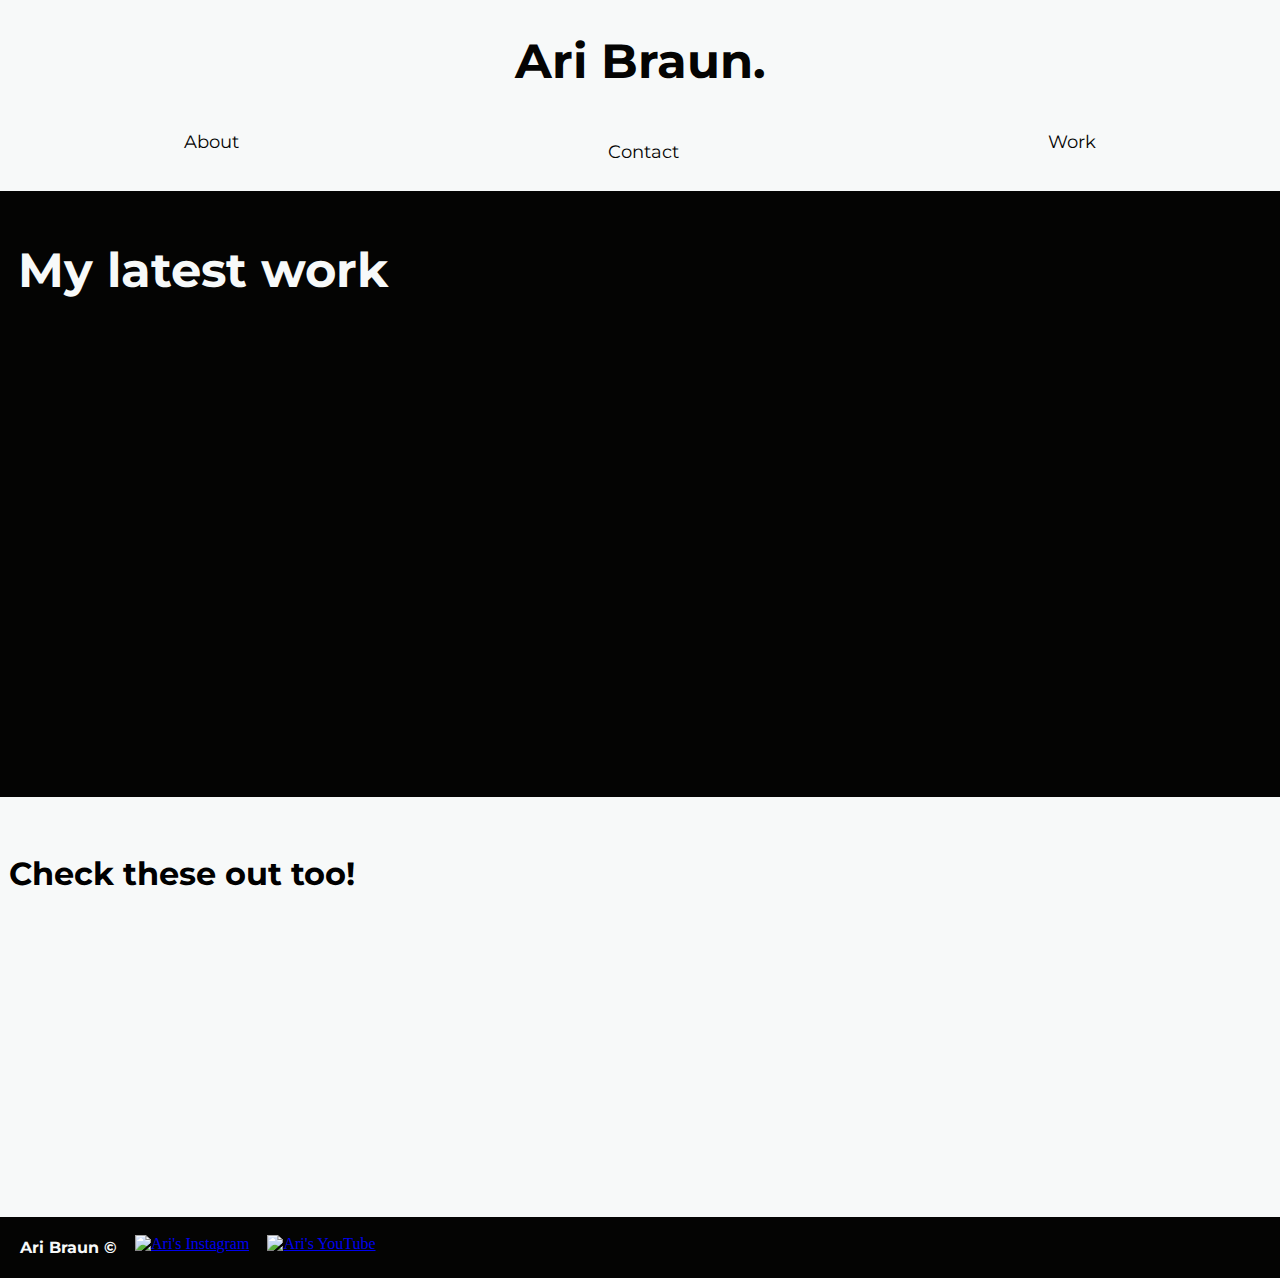
==== index.html @ a3326061 "Add files via upload" ====
<!DOCTYPE html>
<html lang="en">
<head>
    <meta charset="UTF-8">
    <meta name="viewport" content="width=device-width, initial-scale=1.0">
    <title>Ari Braun</title>
    <link rel="stylesheet" href="styles.css">
    <link rel="preconnect" href="https://fonts.googleapis.com">
    <link rel="preconnect" href="https://fonts.gstatic.com" crossorigin>
    <link href="https://fonts.googleapis.com/css2?family=Montserrat:wght@600&display=swap" rel="stylesheet">
    <link rel="icon" type="image/x-icon" href="/Images/camera-favicon.png">
</head>
<body>
<div id="content">
    <div id="header">
        <div id="logo"><a href="index.html"><h1>Ari Braun.</h1></a></div>
        <div id="navbar">
            <div id="about_p"><a href="Pages/about.html">About</a></div>
            <div id="contact"><a href="Pages/contact.html">Contact</a></div>
            <div id="work"><a href="Pages/work.html">Work</a></div>
        </div>
    </div>
    <div id="block1">
        <div><h1>My latest work</h1></div>
        <div id="main-video"><iframe width="747px" height="420px" src="https://www.youtube.com/embed/8vkKXTP2VdE?si=W1jyLZe9teTlfwL6" title="YouTube video player" frameborder="0" allow="accelerometer; autoplay; clipboard-write; encrypted-media; gyroscope; picture-in-picture; web-share" allowfullscreen></iframe></div>
    </div>
    <div id="block2"></div>
        <div id="text2">
            <h1>Check these out too!</h1>
        </div>
        <div id="videos2">
            <div class="video"><iframe width="373" height="210" src="https://www.youtube.com/embed/Kema9g8_OJM?si=vquWUNp9NnS10T09&amp;controls=0" title="YouTube video player" frameborder="0" allow="accelerometer; autoplay; clipboard-write; encrypted-media; gyroscope; picture-in-picture; web-share" allowfullscreen></iframe></div>
            <div class="video"><iframe width="373" height="210" src="https://www.youtube.com/embed/3Yx9Z3s3bVE?si=ONmzGy3_bD_RC7YZ&amp;controls=0" title="YouTube video player" frameborder="0" allow="accelerometer; autoplay; clipboard-write; encrypted-media; gyroscope; picture-in-picture; web-share" allowfullscreen></iframe></div>
            <div class="video"><iframe width="373" height="210" src="https://www.youtube.com/embed/oQXKjjsfZlw?si=5ldewxpfmsOIZkzn&amp;controls=0" title="YouTube video player" frameborder="0" allow="accelerometer; autoplay; clipboard-write; encrypted-media; gyroscope; picture-in-picture; web-share" allowfullscreen></iframe></div>
        </div>
    </div>
</div>
<div id="footer">
    <div id="trademark">
        <div><h4>Ari Braun &copy;</h4></div>
    </div>
    <div class="socials"><a href="https://www.instagram.com/ari.braun7/"><img src="Images/instagram.png" alt="Ari's Instagram"></a></div>
    <div class="socials"><a href="https://www.youtube.com/@aribraun9014"><img src="Images/youtube.png" alt="Ari's YouTube"></a></div>
</div>
</body> 
</html>
---- styles.css ----
html, body {
    margin: 0;
}

#contact {
    display: flex;
    flex-direction: row;
}

#header {
    display: flex;
    flex-direction: column;
    background-color: #F7F9F9;
    justify-content: center;

}

#footer {
    display: flex;
    flex-direction: row;

}


#trademark {
    font-family: 'Montserrat', sans-serif;
    display: flex;
}

#socials img {
    width: 40px;
}

#content {
    background-color: #F7F9F9;
    flex: 1;
}

body {
    background-color: #F7F9F9;
}

#header #navbar a:hover {
    color: #FF5964;
}

#header #logo a:hover {
    transition: all .2s ease-in-out;
    transform: scale(1.1);
}

#logo {
    display: flex;
    justify-content: center;
    font-family: 'Montserrat', sans-serif;
    font-size: 24px;
    text-decoration: none;
}

#logo a {
    text-decoration: none;
    color: #040403;

}

#navbar {
    display: flex;
    flex-direction: row;
    justify-content: space-around;
    margin-top: 1vh;
    margin-bottom: 2vh;
}

#navbar a {
    font-family: 'Montserrat', sans-serif;
    font-size: 18px;
    text-decoration: none;
    color: #040403;
    padding: 10px;

}

#block2 {
    display: flex;
    flex-direction: row;
}

#block1 {
    background-color: #040403;
    color: #F7F9F9;
    font-family: 'Montserrat', sans-serif;
    margin: 0px;
    padding: 2vh;
    display: flex;
    flex-direction: column;
    font-size: 24px;
}

#block2 {
    background-color: #F7F9F9;
    color: #040403;
    font-family: 'Montserrat', sans-serif;
    padding: 2vh;
    display: flex;
    flex-direction: column;
    font-size: 18px;
}

#block2 h1 {
    margin-bottom: 3vh;
    text-align: center;
    font-weight: 300;
    min-height: 300vh;

}

#text2 {
    display: flex;
    margin-left: 1vh;
    font-family: 'Montserrat', sans-serif;
}

#videos2 {
    display: flex;
    flex-direction: column;
    justify-content: space-between;
}


#main-video {
    align-items: center;
    display: flex;
    margin-bottom: 3vh;
}

#videos2 {
    display: flex;
    flex-direction: row;
    justify-content: space-evenly;
    margin-bottom: 70px;
}

#footer {
    display: flex;
    flex-direction: row;
    background-color: #040403;
}

#trademark {
    display: flex;
    align-items: flex-end;
    color: #F7F9F9;
    margin-left: 20px;
}

.socials img {
    height: 24px;
    margin-left: 18px;
    padding-top: 18px;
}

#about-b {
    display: flex;
    flex-direction: row;
    justify-content: space-between;
    align-items: center;
    padding-top: 22px;
    margin-bottom: 18vh;
    margin-top: 15vh;
}

#about-image {
    flex: 1;
    display: flex;
    justify-content: flex-start;
    margin-left: 70px;
    margin-right: 50px;
}

#about-text {
    flex: 1;
    font-family: 'Montserrat', sans-serif;
    max-width: 40%;
    margin-right: 100px;
}

#about-image img {
    width: 70vh;
    height: auto;
}

#work-b{
    display: flex;
    flex-direction:column;
    margin-bottom: 9vh;
}

#video-wrapper {
    display: flex;
    flex-direction: column;
    margin-top: 8vh;
}
.video-row {
    display: flex;
    flex-direction: row;
    justify-content: space-around;
    max-width: 95%;
}


#contact-form {
    display: flex;
    align-items: center;
    justify-content: center;
}

#work-title {
    font-family: 'Montserrat', sans-serif;
    margin-left: 5vh;
    font-size: 40px;
}

.video{
    margin: 1vh;
}



/* Made with some help of video */
form {
    background-color: #040403;
    display: flex;
    flex-direction: column;
    padding: 2vw 4vw;
    width: 90%;
    max-width: 600px;
    border-radius: 8px;
    margin-bottom: 17vh;
    margin-top: 10vh;

}

form h2 {
    color: #F7F9F9;
    margin-bottom: 20px;
    font-family: 'Montserrat', sans-serif;
    font-weight: 800;
}

form input {

    border: 0;
    margin: 10px, 0;
    padding: 20px;
    outline: none;
    background-color: #f5f5f5f5;
    font-size: 16px;
    border-radius: 5px;
    margin-top: 10px;
    font-family: 'Montserrat', sans-serif;

}


form textarea {
    border: 0;
    margin: 10px, 0;
    margin-top: 10px;
    padding: 20px;
    outline: none;
    background-color: #f5f5f5f5;
    font-size: 16px;
    border-radius: 5px;
    font-family: 'Montserrat', sans-serif;

}

form button {
    padding: 15px;
    background-color: #FF5964;
    color: #F7F9F9;
    font-size: 18px;
    border: 0;
    outline: none;
    cursor: pointer;
    width: 150px;
    margin: 20px auto;
    border-radius: 5px;
    font-family: 'Montserrat', sans-serif;

}
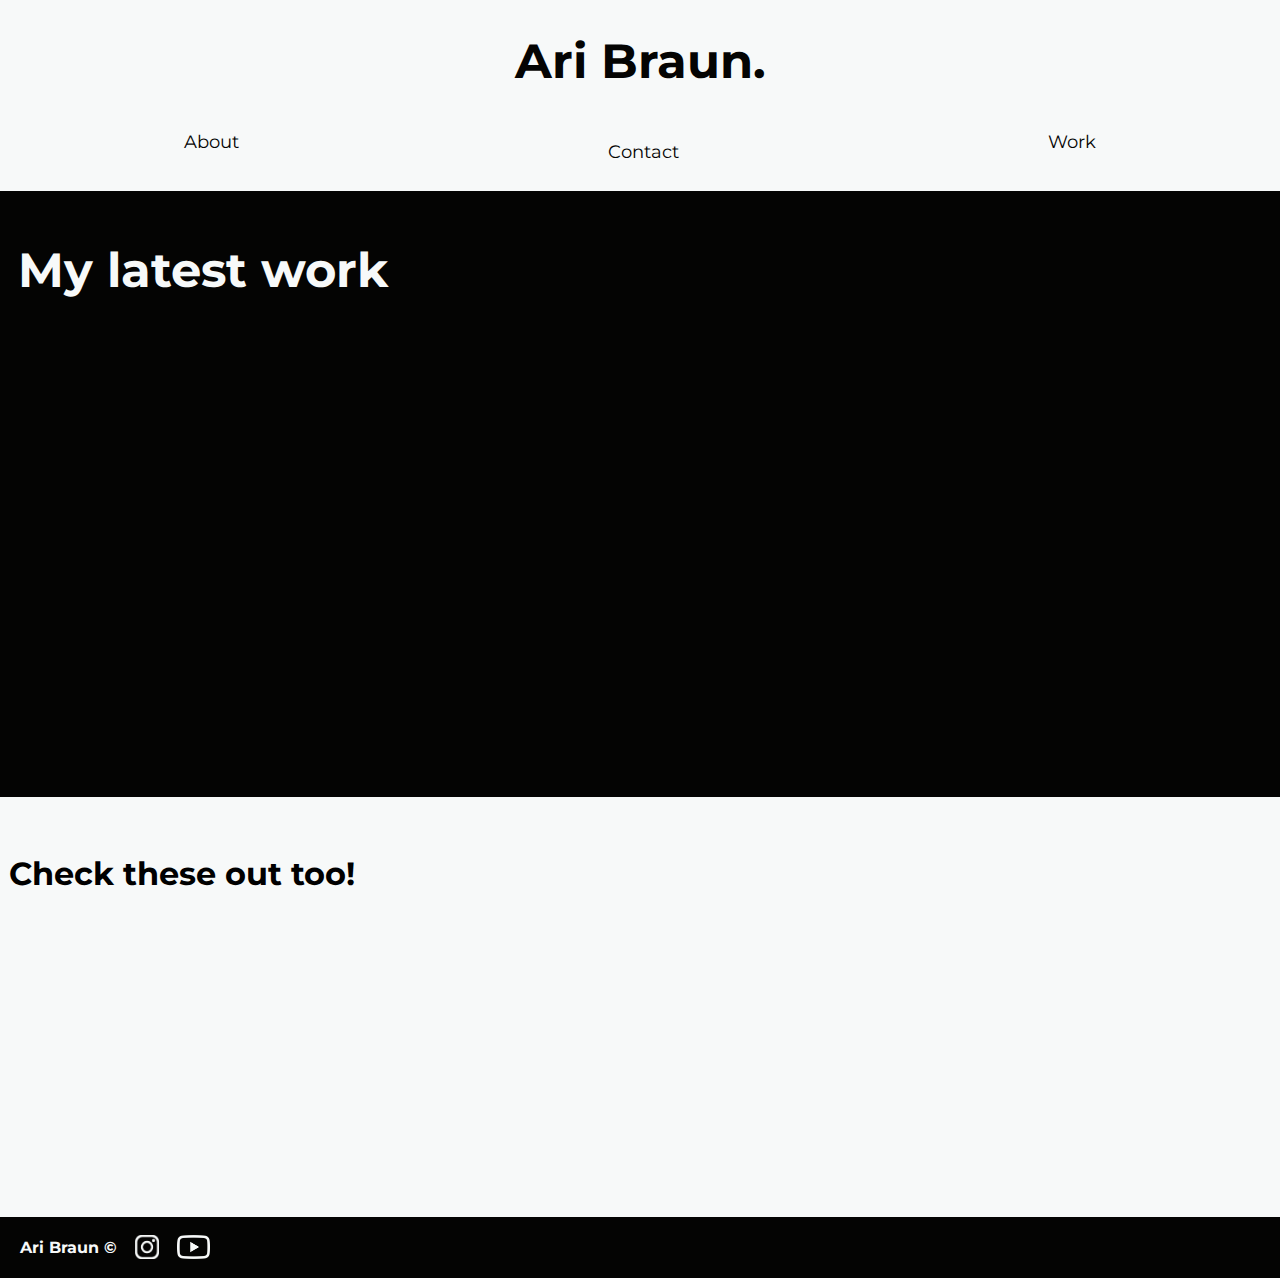
==== commit 1603043e: "Update index.html" ====
--- a/index.html
+++ b/index.html
@@ -22,7 +22,7 @@
     </div>
     <div id="block1">
         <div><h1>My latest work</h1></div>
-        <div id="main-video"><iframe width="747px" height="420px" src="https://www.youtube.com/embed/8vkKXTP2VdE?si=W1jyLZe9teTlfwL6" title="YouTube video player" frameborder="0" allow="accelerometer; autoplay; clipboard-write; encrypted-media; gyroscope; picture-in-picture; web-share" allowfullscreen></iframe></div>
+        <div id="main-video"><iframe width="747px" height="420px" src="https://www.youtube.com/embed/r3HZeVa_H-8?si=IOD3AaHTPVE_0ENR" title="YouTube video player" frameborder="0" allow="accelerometer; autoplay; clipboard-write; encrypted-media; gyroscope; picture-in-picture; web-share" allowfullscreen></iframe></div>
     </div>
     <div id="block2"></div>
         <div id="text2">
@@ -43,4 +43,4 @@
     <div class="socials"><a href="https://www.youtube.com/@aribraun9014"><img src="Images/youtube.png" alt="Ari's YouTube"></a></div>
 </div>
 </body> 
-</html>+</html>
